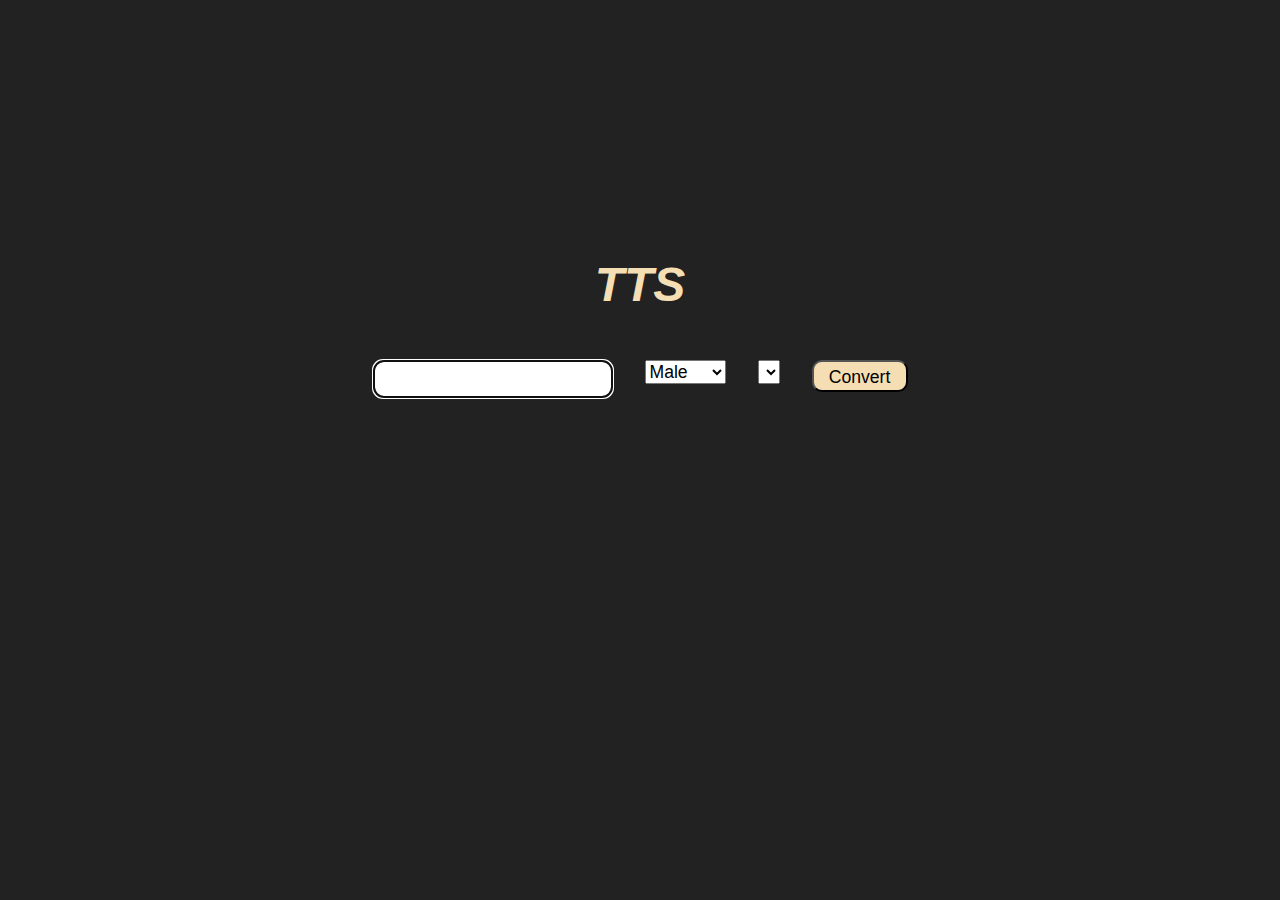
==== index.html @ 4f487168 "added speakers" ====
<!doctype html>
<html lang="en">
<head>
    <meta charset="UTF-8">
    <meta name="viewport"
          content="width=device-width, user-scalable=no, initial-scale=1.0, maximum-scale=1.0, minimum-scale=1.0">
    <meta http-equiv="X-UA-Compatible" content="ie=edge">
    <title>TTS</title>
    <style>
        body{
            background-color: #222222;
            margin: 0px;
            padding: 0px;
            height: 100vh;
            width: 100vw;
        }
        .main
        {
            position: absolute;
            top: 50%;
            left: 50%;
            height: 50vh;
            width: 50vw;
            transform: translate(-50%, -50%);
        }
        .heading
        {
            text-align: center;
            font-size: 3rem;
            font-family: sans-serif;
            font-style: italic;
            font-weight: bolder;
            color: wheat;
            margin: 2rem 0;
        }
        .message-holder
        {
            display: flex;
            justify-content: center;
        }
        .input
        {
            font-size: 1.1rem;
            height: 1.5rem;
            padding: 5px;
            border-radius: 10px;
            margin: 1rem;
        }
        .gender
        {
            font-size: 1.1rem;
            margin: 1rem;
        }
        .voice
        {
            font-size: 1.1rem;
            margin: 1rem;
        }
        .button
        {
            margin: 1rem;
            background-color: wheat;
            height: 2rem;
            width: 6rem;
            border-radius: 10px;
            padding: 5px;
            font-size: 1.1rem;
        }
        .audio
        {
            display: flex;
            justify-content: center;
        }
    </style>
</head>
<body>
<div class="main">
    <div class="heading">TTS</div>
    <div class="body">
        <div class="message-holder">
            <label>
                <input type="text" class="input" >
            </label>
            <label>
                <select name="gender" class="gender">
                    <option value="male">Male</option>
                    <option value="female">Female</option>
                </select>
            </label>
            <label>
                <select name="voice" class="voice">

                </select>
            </label>
            <button type="button" class="button">Convert</button>
        </div>
    </div>
    <div class="audio"></div>
</div>

<script>
    let num_voice = {"male": 0, "female": 0};
    let button = document.querySelector(".button");
    let input_tag = document.querySelector(".input");
    let gender_tag = document.querySelector(".gender");
    let voice_tag = document.querySelector(".voice");
    let audio_tag = document.querySelector(".audio")


    button.addEventListener("click", () => {
        let text = input_tag.value;
        let gender = gender_tag.value;
        let voice = voice_tag.value;

        if (text.length > 0)
        {
            disable_input()
            console.log(text, gender, voice)
            send(text, gender, voice);
        }
        else {
            input_tag.focus()
        }
    });


    gender_tag.addEventListener("change", () => {
        voice_tag.innerHTML = "";
        add_voices(gender_tag.value);
    });

    document.addEventListener("DOMContentLoaded", () => {
        get_voices();
        input_tag.focus();
    });

    function send(text, gender, voice)
    {
        audio_tag.innerHTML = "";
        let url = "/voice?text="+text+"&gender="+gender+"&v="+voice.toString();

        fetch(url)
            .then(res => res.blob())
            .then(file => {
                let audio = document.createElement("audio");
                audio.src = URL.createObjectURL(file);
                audio.controls = true;
                audio.autoplay = true;
                audio_tag.appendChild(audio);
                enable_input();
            });
    }

    function disable_input()
    {
        gender_tag.disabled = true;
        input_tag.disabled = true;
        voice_tag.disabled = true;
        button.disabled = true;
    }

    function enable_input()
    {
        gender_tag.disabled = false;
        input_tag.disabled = false;
        voice_tag.disabled = false;
        button.disabled = false;
    }

    function get_voices()
    {
        fetch("/model")
            .then(res => res.json())
            .then(data => {
                num_voice = data
                add_voices("male");
            });
    }

    function add_voices(gender)
    {
        let n = parseInt(num_voice[gender]);
        for (let i = 0; i < n ; i++)
        {
            let option = document.createElement("option");
            option.value = (i+1).toString();
            option.innerText = "v"+(i+1);
            voice_tag.appendChild(option)
        }
    }


</script>

</body>
</html>
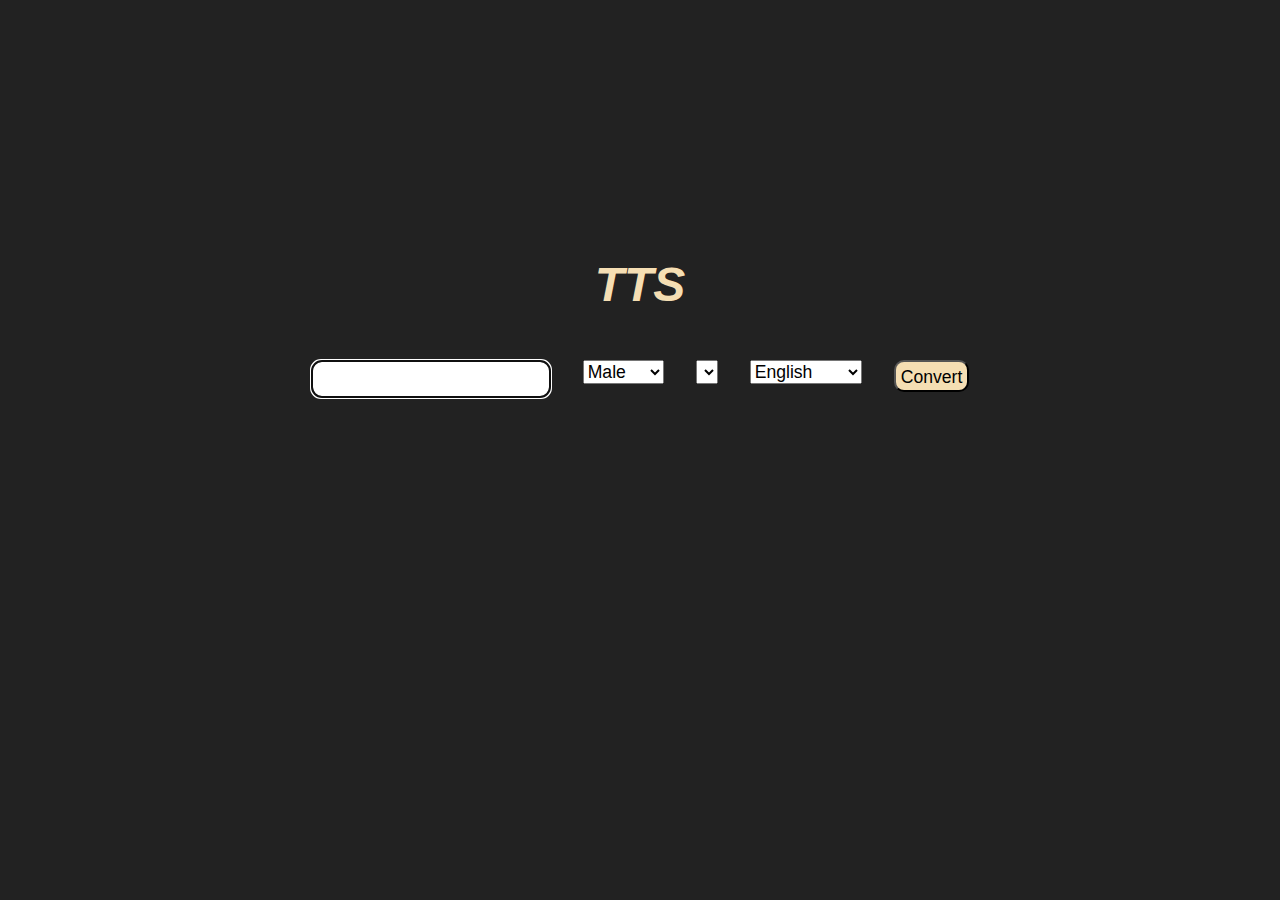
==== commit a548360c: "config" ====
--- a/index.html
+++ b/index.html
@@ -56,6 +56,11 @@
             font-size: 1.1rem;
             margin: 1rem;
         }
+        .lang
+        {
+            font-size: 1.1rem;
+            margin: 1rem;
+        }
         .button
         {
             margin: 1rem;
@@ -92,6 +97,26 @@
 
                 </select>
             </label>
+
+            <label>
+                <select name="lang" class="lang">
+                    <option value="en">English</option>
+                    <option value="fr">French</option>
+                    <option value="de">German</option>
+                    <option value="es">Spanish</option>
+                    <option value="pt">Portuguese</option>
+                    <option value="pl">Polish</option>
+                    <option value="it">Italian</option>
+                    <option value="tr">Turkish</option>
+                    <option value="ru">Russian</option>
+                    <option value="nl">Dutch</option>
+                    <option value="cs">Czech</option>
+                    <option value="zh-cn">Chinese</option>
+                    <option value="ja">Japanese</option>
+                    <option value="ko">Korean</option>
+                    <option value="hu">Hungarian</option>
+                </select>
+            </label>
             <button type="button" class="button">Convert</button>
         </div>
     </div>
@@ -104,6 +129,7 @@
     let input_tag = document.querySelector(".input");
     let gender_tag = document.querySelector(".gender");
     let voice_tag = document.querySelector(".voice");
+    let lang_tag = document.querySelector(".lang");
     let audio_tag = document.querySelector(".audio")
 
 
@@ -111,12 +137,13 @@
         let text = input_tag.value;
         let gender = gender_tag.value;
         let voice = voice_tag.value;
+        let lang = lang_tag.value;
 
         if (text.length > 0)
         {
             disable_input()
-            console.log(text, gender, voice)
-            send(text, gender, voice);
+            console.log(text, gender, voice, lang)
+            send(text, gender, voice, lang);
         }
         else {
             input_tag.focus()
@@ -134,10 +161,10 @@
         input_tag.focus();
     });
 
-    function send(text, gender, voice)
+    function send(text, gender, voice, lang)
     {
         audio_tag.innerHTML = "";
-        let url = "/voice?text="+text+"&gender="+gender+"&v="+voice.toString();
+        let url = "/voice?text="+text+"&gender="+gender+"&v="+voice.toString()+"&lang="+lang;
 
         fetch(url)
             .then(res => res.blob())
@@ -156,6 +183,7 @@
         gender_tag.disabled = true;
         input_tag.disabled = true;
         voice_tag.disabled = true;
+        lang_tag.disabled = true;
         button.disabled = true;
     }
 
@@ -164,6 +192,7 @@
         gender_tag.disabled = false;
         input_tag.disabled = false;
         voice_tag.disabled = false;
+        lang_tag.disabled = false;
         button.disabled = false;
     }
 
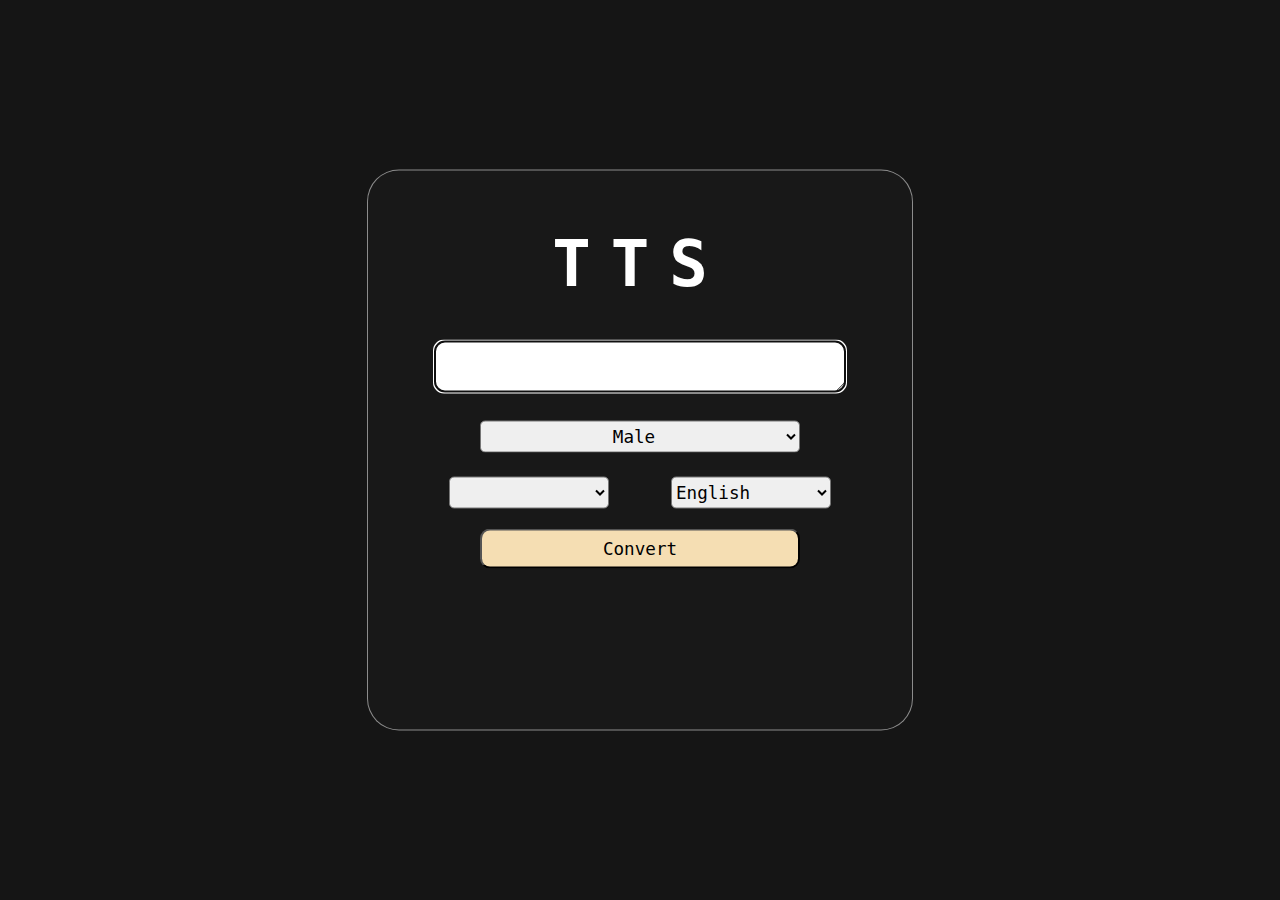
==== commit 846efb42: "css changes" ====
--- a/index.html
+++ b/index.html
@@ -8,7 +8,7 @@
     <title>TTS</title>
     <style>
         body{
-            background-color: #222222;
+            background-color: #151515;
             margin: 0px;
             padding: 0px;
             height: 100vh;
@@ -19,57 +19,85 @@
             position: absolute;
             top: 50%;
             left: 50%;
-            height: 50vh;
-            width: 50vw;
+            height: 55vh;
+            width: max(30rem);
             transform: translate(-50%, -50%);
+            display: grid;
+            grid-template-rows: 1fr 2fr 1fr;
+            align-items: center;
+            justify-content: center;
+            padding: 2rem;
+            border: 1px solid rgba(255, 255, 255, 0.5);
+            border-radius: 2rem;
+            background-color: #181818;
+
         }
         .heading
         {
             text-align: center;
-            font-size: 3rem;
-            font-family: sans-serif;
-            font-style: italic;
+            font-size: 4rem;
+            font-family: monospace;
+            letter-spacing: 20px;
             font-weight: bolder;
-            color: wheat;
-            margin: 2rem 0;
+            color: white;
         }
         .message-holder
         {
-            display: flex;
+            display: grid;
+            grid-template-columns: 1fr 1fr;
+            grid-template-rows: 1.5fr 1fr 1fr 1fr;
+            align-items: center;
             justify-content: center;
         }
         .input
         {
-            font-size: 1.1rem;
-            height: 1.5rem;
+            grid-column: 1/3;
+            font-size: 1.1rem;
+            font-family: monospace;
             padding: 5px;
             border-radius: 10px;
             margin: 1rem;
         }
         .gender
         {
-            font-size: 1.1rem;
-            margin: 1rem;
+            grid-column: 1/3;
+            text-align: center;
+            font-size: 1.1rem;
+            justify-self: center;
+            height: 2rem;
+            border-radius: 5px;
+            font-family: monospace;
+            width: 20rem;
         }
         .voice
         {
             font-size: 1.1rem;
-            margin: 1rem;
+            width: 10rem;
+            justify-self: center;
+            height: 2rem;
+            border-radius: 5px;
+            font-family: monospace;
         }
         .lang
         {
             font-size: 1.1rem;
-            margin: 1rem;
+            width: 10rem;
+            justify-self: center;
+            height: 2rem;
+            border-radius: 5px;
+            font-family: monospace;
         }
         .button
         {
-            margin: 1rem;
+            grid-column: 1/3;
+            justify-self: center;
             background-color: wheat;
-            height: 2rem;
-            width: 6rem;
+            height: 2.5rem;
+            width: 20rem;
             border-radius: 10px;
             padding: 5px;
             font-size: 1.1rem;
+            font-family: monospace;
         }
         .audio
         {
@@ -81,44 +109,37 @@
 <body>
 <div class="main">
     <div class="heading">TTS</div>
-    <div class="body">
-        <div class="message-holder">
-            <label>
-                <input type="text" class="input" >
-            </label>
-            <label>
-                <select name="gender" class="gender">
-                    <option value="male">Male</option>
-                    <option value="female">Female</option>
-                </select>
-            </label>
-            <label>
-                <select name="voice" class="voice">
-
-                </select>
-            </label>
-
-            <label>
-                <select name="lang" class="lang">
-                    <option value="en">English</option>
-                    <option value="fr">French</option>
-                    <option value="de">German</option>
-                    <option value="es">Spanish</option>
-                    <option value="pt">Portuguese</option>
-                    <option value="pl">Polish</option>
-                    <option value="it">Italian</option>
-                    <option value="tr">Turkish</option>
-                    <option value="ru">Russian</option>
-                    <option value="nl">Dutch</option>
-                    <option value="cs">Czech</option>
-                    <option value="zh-cn">Chinese</option>
-                    <option value="ja">Japanese</option>
-                    <option value="ko">Korean</option>
-                    <option value="hu">Hungarian</option>
-                </select>
-            </label>
-            <button type="button" class="button">Convert</button>
-        </div>
+    <div class="message-holder">
+        <textarea class="input" rows="2" cols="35"></textarea>
+        <select name="gender" class="gender">
+                <option value="male">Male</option>
+                <option value="female">Female</option>
+        </select>
+
+        <select name="voice" class="voice">
+
+        </select>
+
+        <select name="lang" class="lang">
+                <option value="en">English</option>
+                <option value="hi">Hindi</option>
+                <option value="ar">Arabic</option>
+                <option value="fr">French</option>
+                <option value="de">German</option>
+                <option value="es">Spanish</option>
+                <option value="pt">Portuguese</option>
+                <option value="pl">Polish</option>
+                <option value="it">Italian</option>
+                <option value="tr">Turkish</option>
+                <option value="ru">Russian</option>
+                <option value="nl">Dutch</option>
+                <option value="cs">Czech</option>
+                <option value="zh-cn">Chinese</option>
+                <option value="ja">Japanese</option>
+                <option value="ko">Korean</option>
+                <option value="hu">Hungarian</option>
+        </select>
+        <button type="button" class="button">Convert</button>
     </div>
     <div class="audio"></div>
 </div>
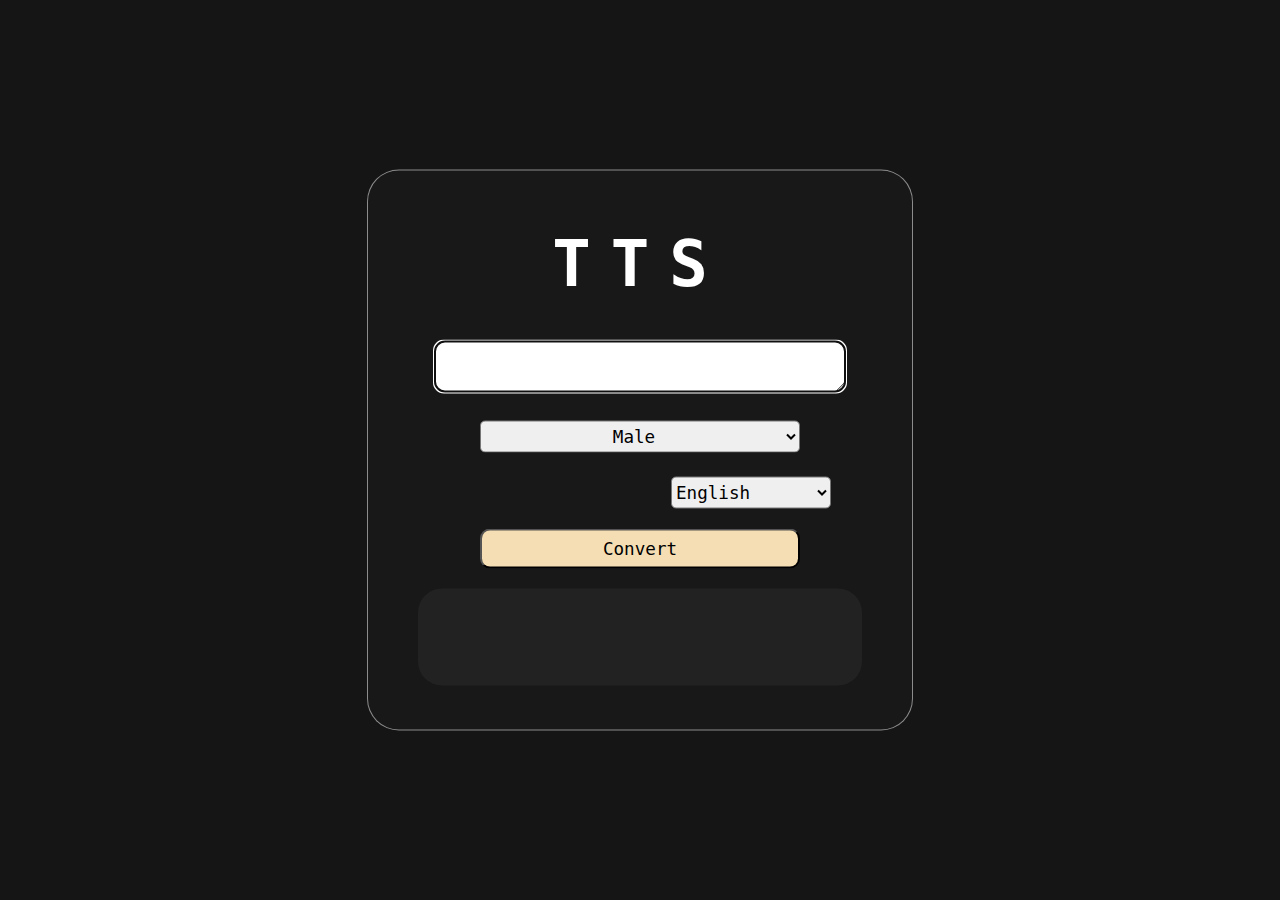
==== commit e0af9efd: "added sample feature" ====
--- a/index.html
+++ b/index.html
@@ -69,6 +69,11 @@
             font-family: monospace;
             width: 20rem;
         }
+        .voice_holder{
+            display: flex;
+            align-items: center;
+            justify-content: center;
+        }
         .voice
         {
             font-size: 1.1rem;
@@ -102,7 +107,14 @@
         .audio
         {
             display: flex;
+            background-color: #222222;
+            height: 80%;
+            border-radius: 1.5rem;
             justify-content: center;
+            align-items: center;
+            color: white;
+            font-family: monospace;
+            text-align: center;
         }
     </style>
 </head>
@@ -114,11 +126,11 @@
         <select name="gender" class="gender">
                 <option value="male">Male</option>
                 <option value="female">Female</option>
+                <option value="custom">Custom</option>
         </select>
 
-        <select name="voice" class="voice">
-
-        </select>
+        <div class="voice_holder">
+        </div>
 
         <select name="lang" class="lang">
                 <option value="en">English</option>
@@ -152,6 +164,7 @@
     let voice_tag = document.querySelector(".voice");
     let lang_tag = document.querySelector(".lang");
     let audio_tag = document.querySelector(".audio")
+    let voice_holder = document.querySelector(".voice_holder")
 
 
     button.addEventListener("click", () => {
@@ -164,7 +177,21 @@
         {
             disable_input()
             console.log(text, gender, voice, lang)
-            send(text, gender, voice, lang);
+            if (gender === "custom")
+            {
+                if (voice.length !== 4)
+                {
+                    audio_tag.innerHTML = "Invalid Voice Code"
+                    enable_input();
+                }
+                else
+                {
+                    check_voice(text, gender, voice, lang);
+                }
+            }
+            else {
+                send(text, gender, voice, lang);
+            }
         }
         else {
             input_tag.focus()
@@ -173,14 +200,41 @@
 
 
     gender_tag.addEventListener("change", () => {
-        voice_tag.innerHTML = "";
-        add_voices(gender_tag.value);
+        if (gender_tag.value === "custom")
+        {
+            voice_holder.innerHTML = `<input type="text" maxlength="4" minlength="4" name="voice" class="voice">`
+            audio_tag.innerHTML = `Add your sample <a href="/sample"> here.</a>`
+            voice_tag = document.querySelector(".voice");
+        }
+        else {
+            voice_holder.innerHTML = `<select name="voice" class="voice"></select>`
+            voice_tag = document.querySelector(".voice");
+            add_voices(gender_tag.value);
+        }
     });
 
     document.addEventListener("DOMContentLoaded", () => {
         get_voices();
         input_tag.focus();
     });
+
+    function check_voice(text, gender, voice, lang)
+    {
+        audio_tag.innerHTML = ""
+        let url = "/sample_check?v="+voice;
+        fetch(url)
+            .then(res => res.json())
+            .then(data => {
+                if (data['error'])
+                {
+                    audio_tag.innerHTML = "Invalid Voice Code"
+                    enable_input();
+                }
+                else {
+                    send(text, gender, voice, lang);
+                }
+            })
+    }
 
     function send(text, gender, voice, lang)
     {
@@ -223,6 +277,8 @@
             .then(res => res.json())
             .then(data => {
                 num_voice = data
+                voice_holder.innerHTML = `<select name="voice" class="voice"></select>`
+                voice_tag = document.querySelector(".voice");
                 add_voices("male");
             });
     }
